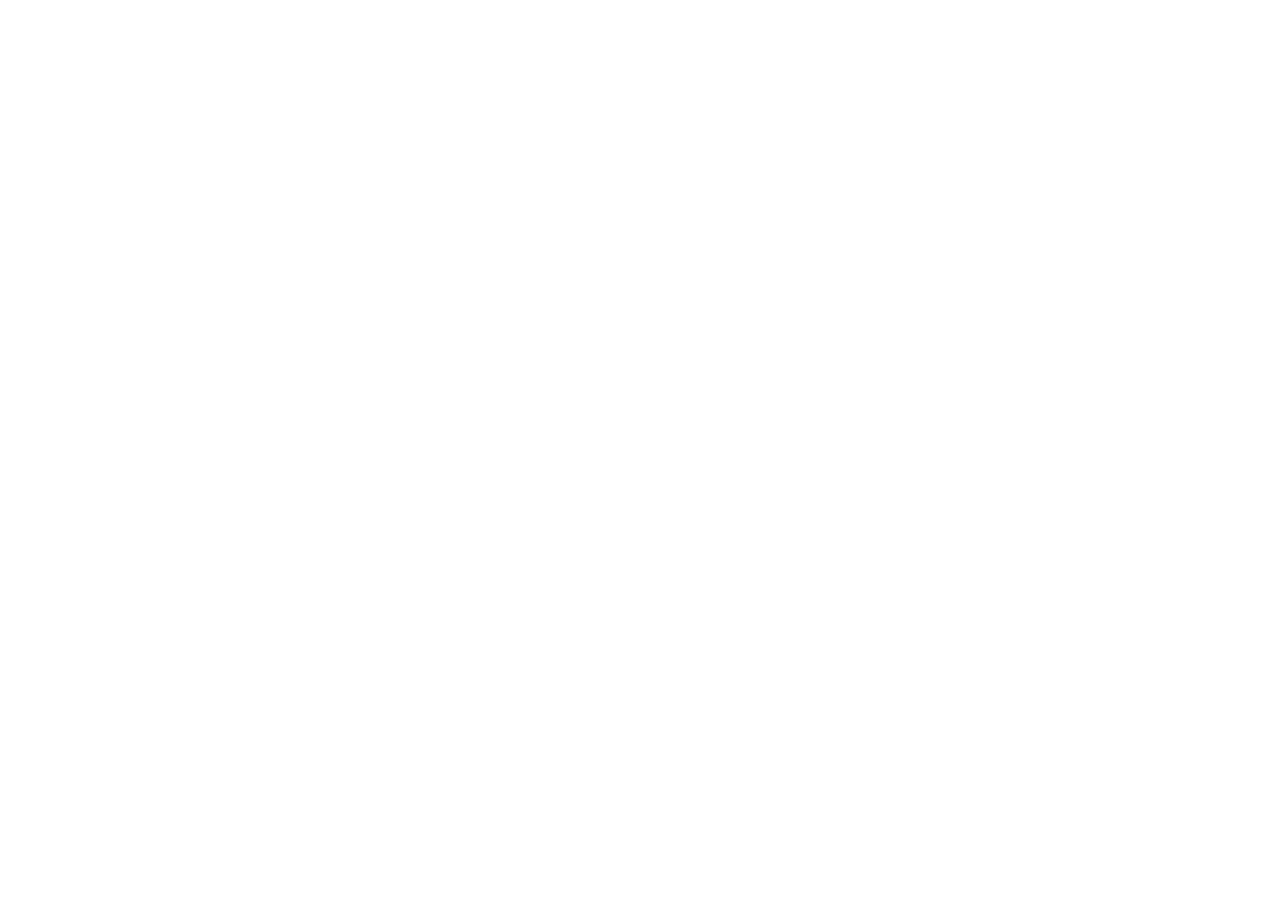
==== index2.html @ 539d546a "SOme javascript test" ====
<!DOCTYPE html>
<html lang="en">
<head>
    <meta charset="UTF-8">
    <meta name="viewport" content="width=device-width, initial-scale=1.0">
    <link rel="shortcut icon" href="#">
    <title>Document</title>
</head>
<body>
    

    <script src="index2.js"></script>
</body>
</html>
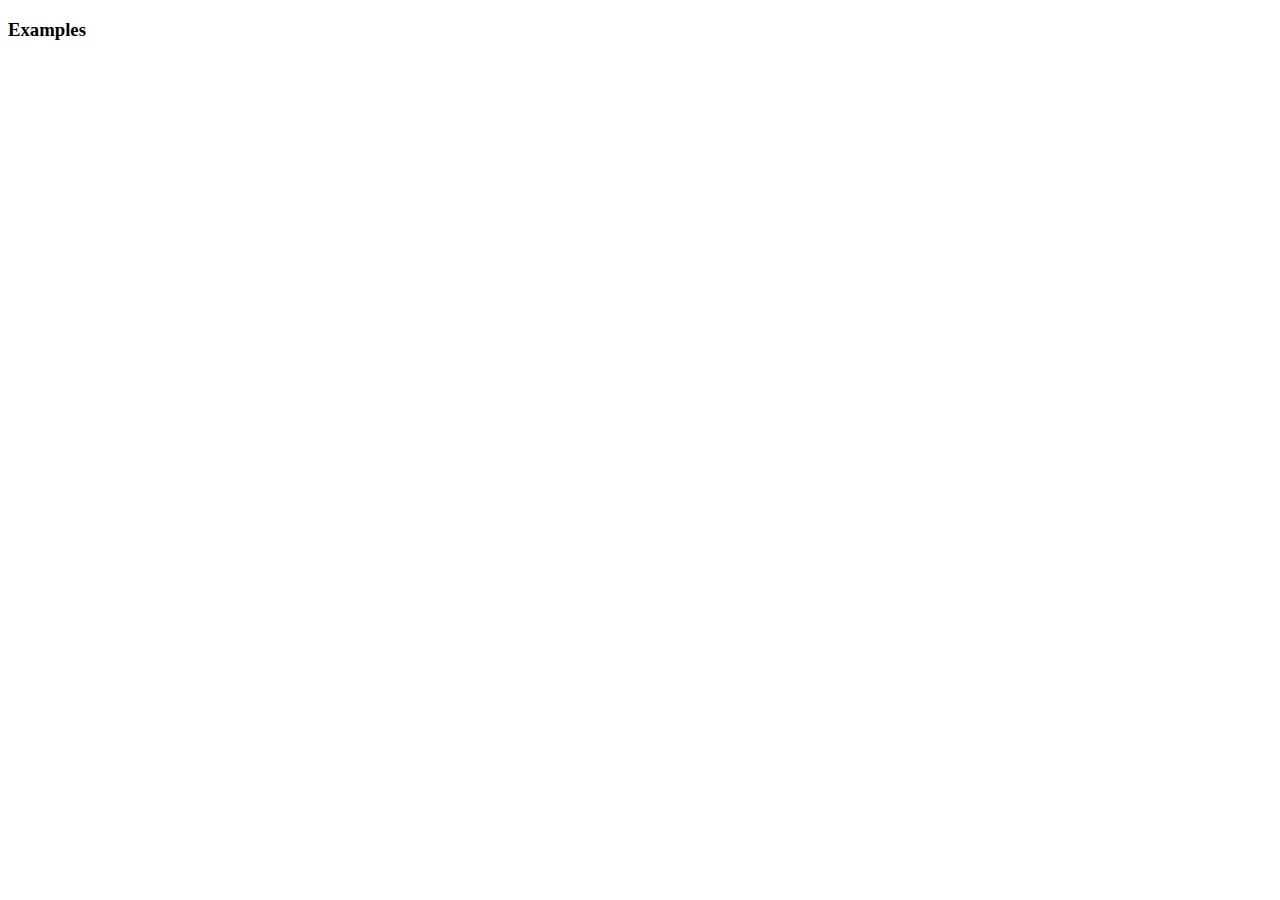
==== commit c5a871aa: "Another commit" ====
--- a/index2.html
+++ b/index2.html
@@ -7,7 +7,7 @@
     <title>Document</title>
 </head>
 <body>
-    
+    <h3>Examples</h3>
 
     <script src="index2.js"></script>
 </body>
